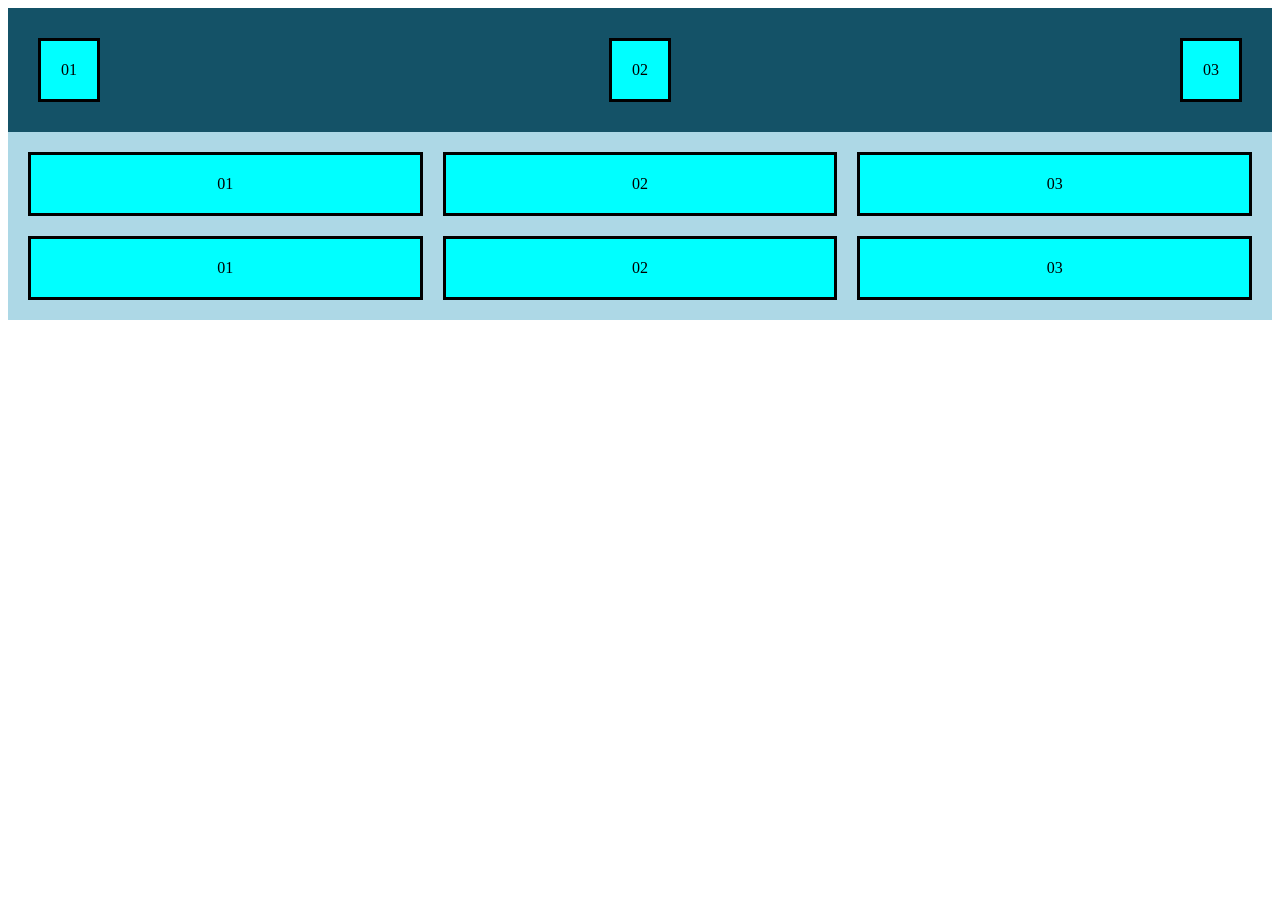
==== flexgrid.html @ 964dba2a "version 1" ====
<!DOCTYPE html>
<html lang="en">
<head>
    <link rel="stylesheet" href="flex & grid.css">
</head>
<body>

    <div class="container">
        <div class="item">01</div>
        <div class="item">02</div>
        <div class="item">03</div>
    </div>

    <div class="containers">
        <div class="items">01</div>
        <div class="items">02</div>
        <div class="items">03</div>
        <div class="items">01</div>
        <div class="items">02</div>
        <div class="items">03</div>
    </div>


    
</body>
</html>
---- flex & grid.css ----
.container{
    display:flex;
    justify-content:space-between;
    align-items: center;
    flex-direction: row;
    flex-wrap: wrap;
    background-color:rgb(20, 82, 103);
    padding:30px;
}

.item{
    background-color:aqua;
    padding:20px;
    text-align:center;
    gap:20px;
    border:3px solid black;
    grid-template-columns: repaet(3,1fr);
}

.containers{
    display:grid;
    grid-template-columns:repeat(3,1fr);
    padding:20px;
    gap:20px;
    background-color:lightblue;
    text-align:center;
}
.items{
    border:3px solid black;
    background-color: aqua;
    text-align: center;
    padding:20px;
    gap:20px;
}

@media(max-width: 425px){
    .containers{
        grid-template-columns: repeat(2,1fr);
    }
}

@media(min-width:768px){
    .containers{
        grid-template-columns: repeat(3,1fr);
    }
}
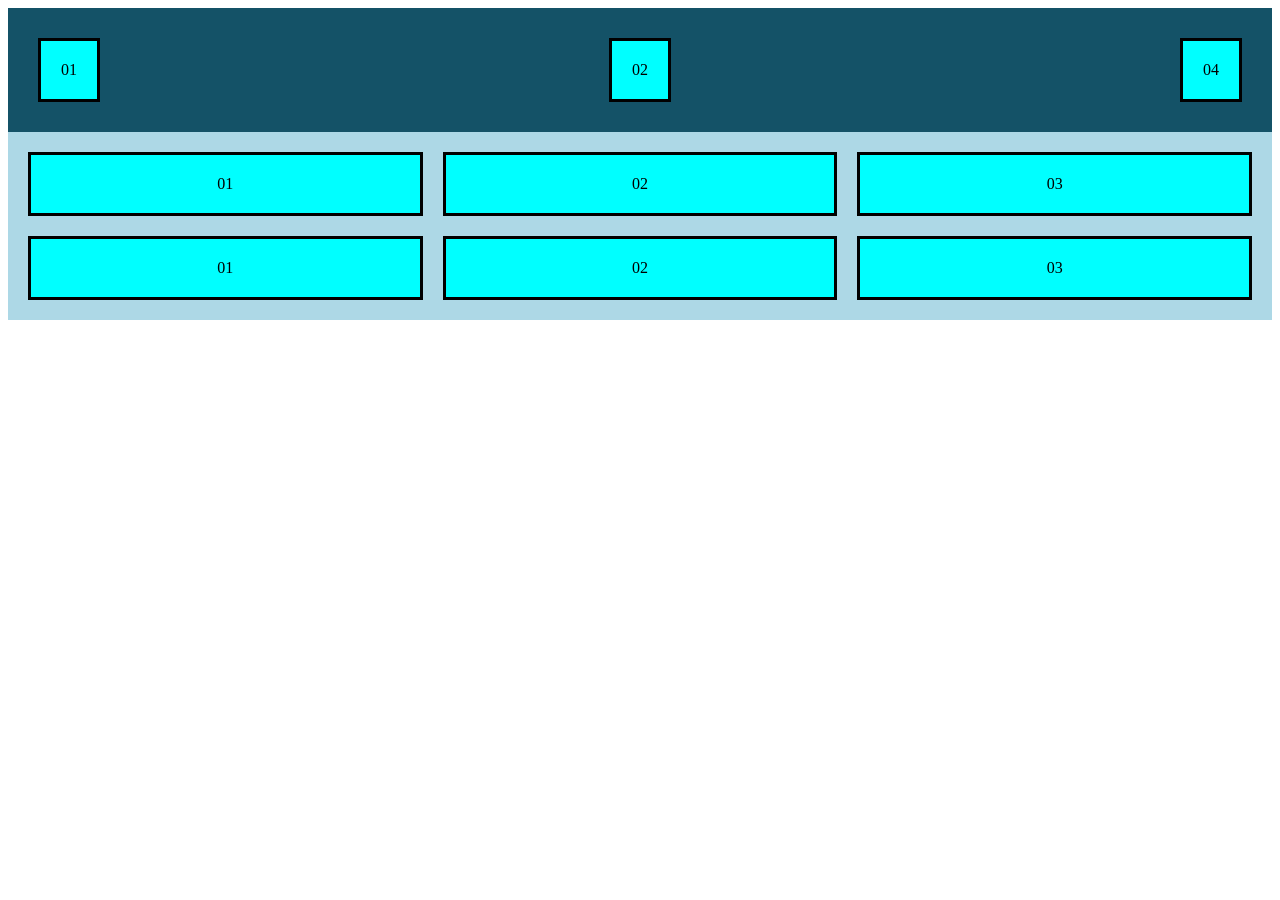
==== commit 1a4c9ce4: "version-1" ====
--- a/flexgrid.html
+++ b/flexgrid.html
@@ -8,7 +8,7 @@
     <div class="container">
         <div class="item">01</div>
         <div class="item">02</div>
-        <div class="item">03</div>
+        <div class="item">04</div>
     </div>
 
     <div class="containers">
